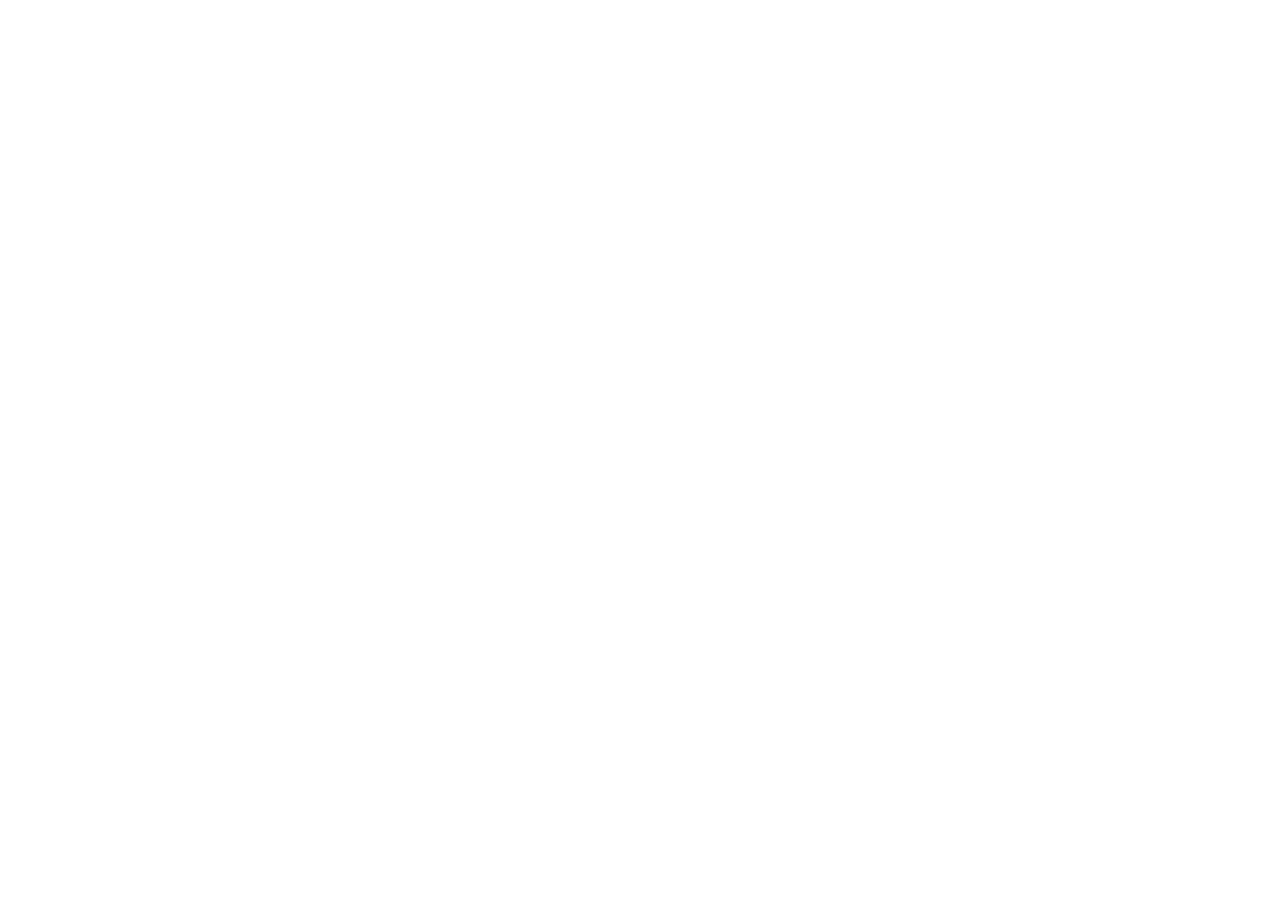
==== counter/index.html @ ccc6fc26 "add the second project" ====
<!DOCTYPE html>
<html lang="en">
<head>
  <meta charset="UTF-8">
  <meta name="viewport" content="width=device-width, initial-scale=1.0">
  <title>Counter</title>
  <link rel="stylesheet" href="styles.css">
</head>
<body>
  

  <script src="main.js"></script>
</body>
</html>
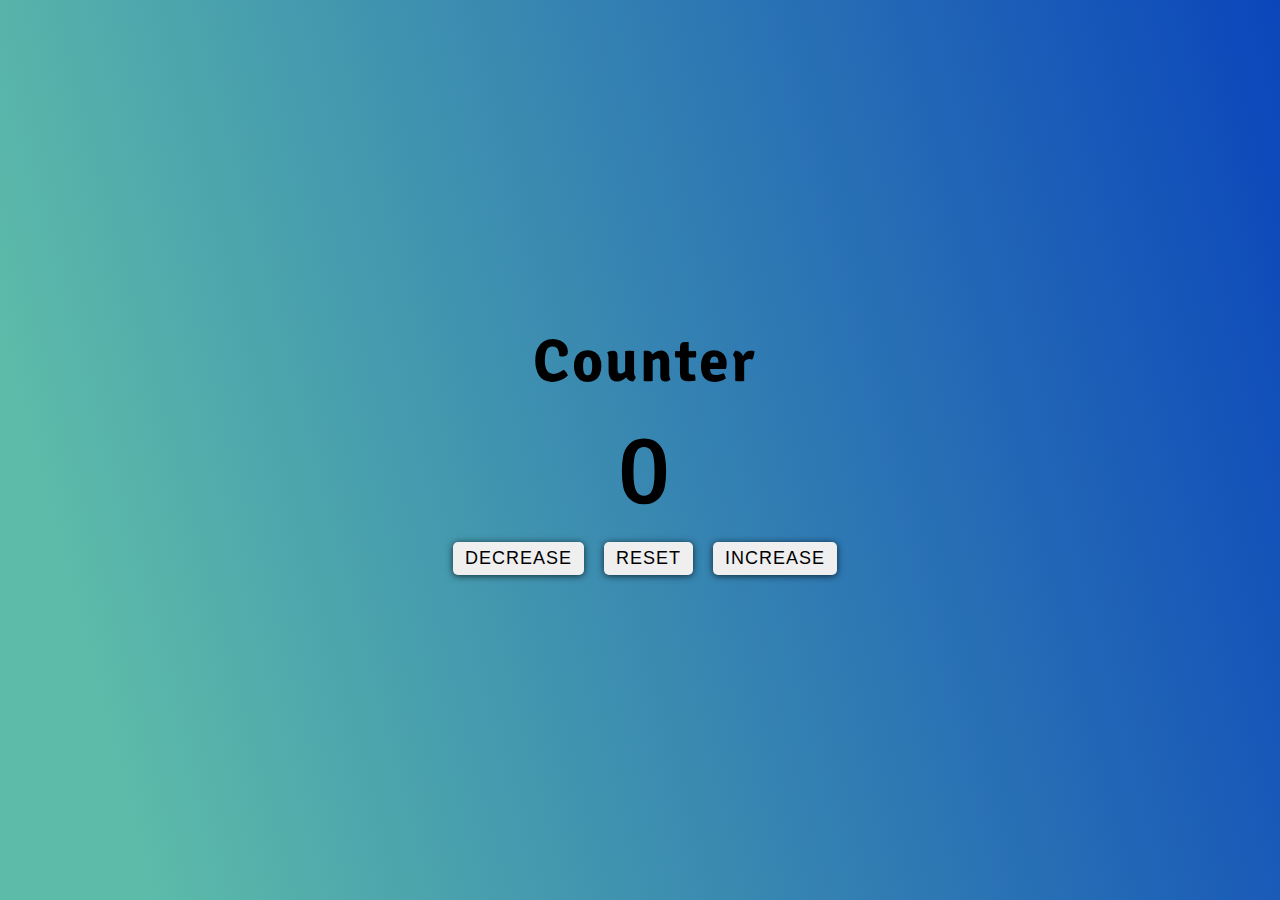
==== commit 4b693597: "add the second project" ====
--- a/counter/index.html
+++ b/counter/index.html
@@ -1,14 +1,22 @@
 <!DOCTYPE html>
 <html lang="en">
-<head>
-  <meta charset="UTF-8">
-  <meta name="viewport" content="width=device-width, initial-scale=1.0">
-  <title>Counter</title>
-  <link rel="stylesheet" href="styles.css">
-</head>
-<body>
-  
+  <head>
+    <meta charset="UTF-8" />
+    <meta name="viewport" content="width=device-width, initial-scale=1.0" />
+    <title>Counter</title>
+    <link rel="stylesheet" href="styles.css" />
+  </head>
+  <body>
+    <main class="app-container">
+      <h1 class="title-header">Counter</h1>
+      <p class="count-number">0</p>
+      <div class="btn-container">
+        <button class="decrease">decrease</button>
+        <button class="reset">reset</button>
+        <button class="increase">increase</button>
+      </div>
+    </main>
 
-  <script src="main.js"></script>
-</body>
-</html>+    <script src="main.js"></script>
+  </body>
+</html>
--- a/counter/styles.css
+++ b/counter/styles.css
@@ -0,0 +1,53 @@
+/* font */
+@import url("https://fonts.googleapis.com/css2?family=Signika+Negative:wght@300..700&display=swap");
+
+* {
+  padding: 0;
+  margin: 0;
+  box-sizing: border-box;
+}
+
+body {
+  font-family: "Signika Negative", sans-serif;
+  height: 100vh;
+  background-image: linear-gradient(75deg, #5cbba9 10%, #0b46bb 100%);
+  padding: 0 10px;
+}
+
+.app-container {
+  width: calc(100vw - 10px);
+  height: 100vh;
+  display: flex;
+  flex-direction: column;
+  align-items: center;
+  justify-content: center;
+  gap: 10px;
+  letter-spacing: 2px;
+}
+
+.title-header {
+  font-size: 60px;
+}
+
+.count-number {
+  font-weight: 500;
+  font-size: 100px;
+}
+
+.btn-container {
+  display: flex;
+  column-gap: 20px;
+}
+
+.btn-container> button {
+  border: none;
+  outline: none;
+  border-radius: 5px;
+  font-size: 18px;
+  padding: 6px 12px;
+  text-transform: uppercase;
+  letter-spacing: 1px;
+  font-weight: 400;
+  cursor: pointer;
+  box-shadow: 0px 1px 7px 0px rgba(0, 0, 0, 0.7);
+}